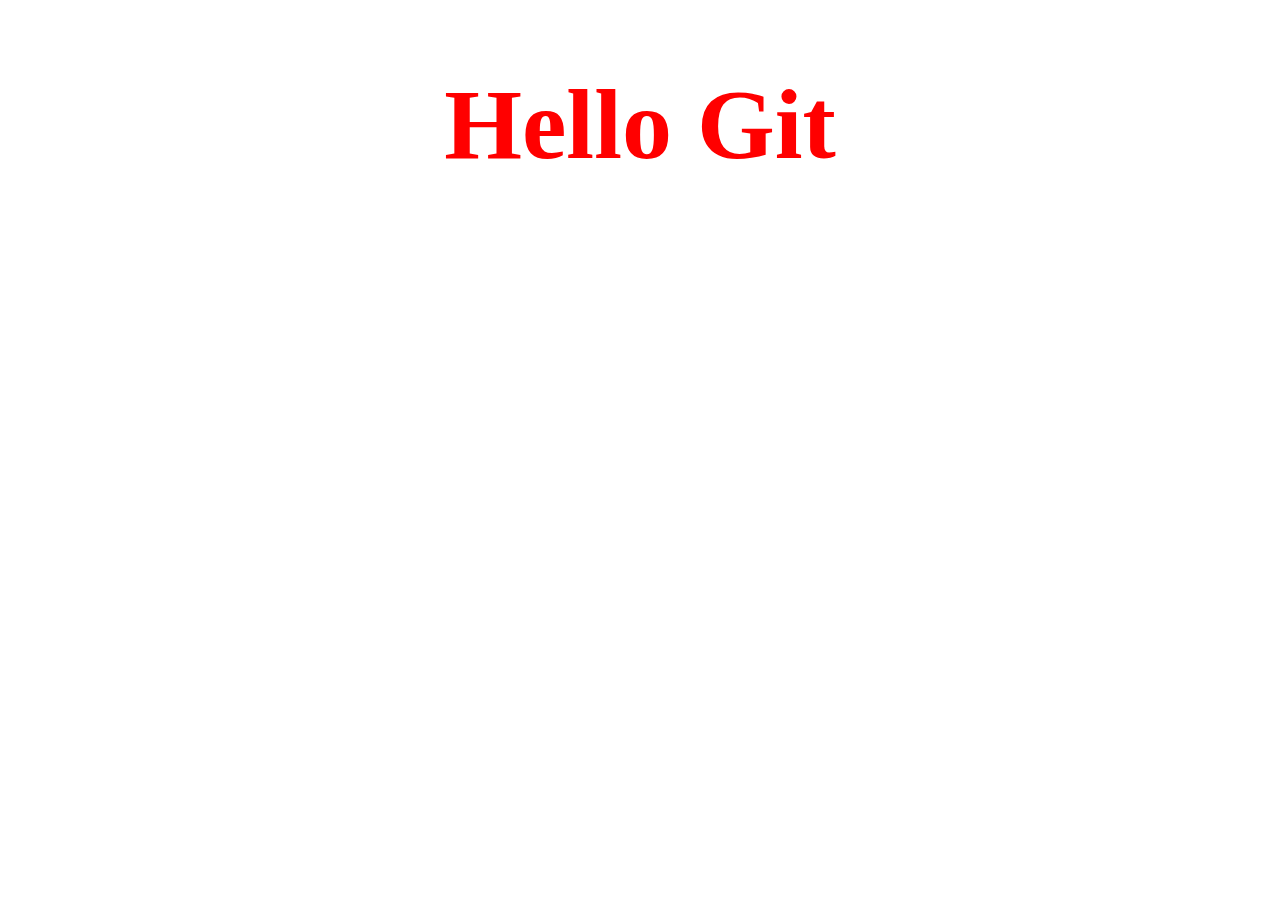
==== index.html @ dc6b8f54 "initial commit" ====
<!DOCTYPE html>
<html lang="en">
<head>
  <meta charset="UTF-8">
  <meta name="viewport" content="width=device-width, initial-scale=1.0">
  <title>Document</title>
  <link rel="stylesheet" href="css/style.css">
</head>
<body>
  <h1>Hello Git</h1>
</body>
</html>
---- css/style.css ----
h1 {
  font-size: 100px;
  color: red;
  text-align: center;
}
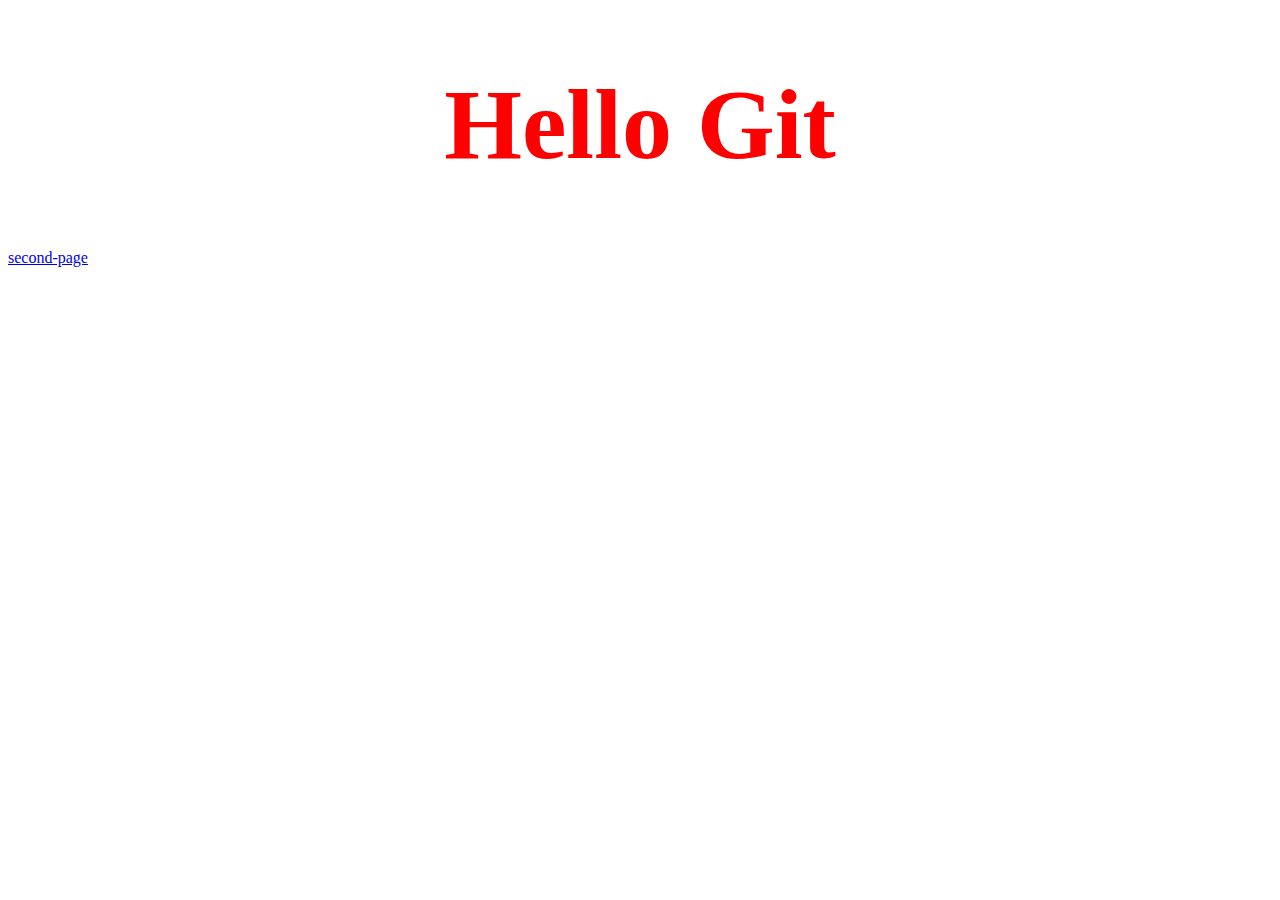
==== commit 1caae5c7: "add second-page.html" ====
--- a/index.html
+++ b/index.html
@@ -8,5 +8,6 @@
 </head>
 <body>
   <h1>Hello Git</h1>
+  <a href="second-page.html">second-page</a>
 </body>
 </html>